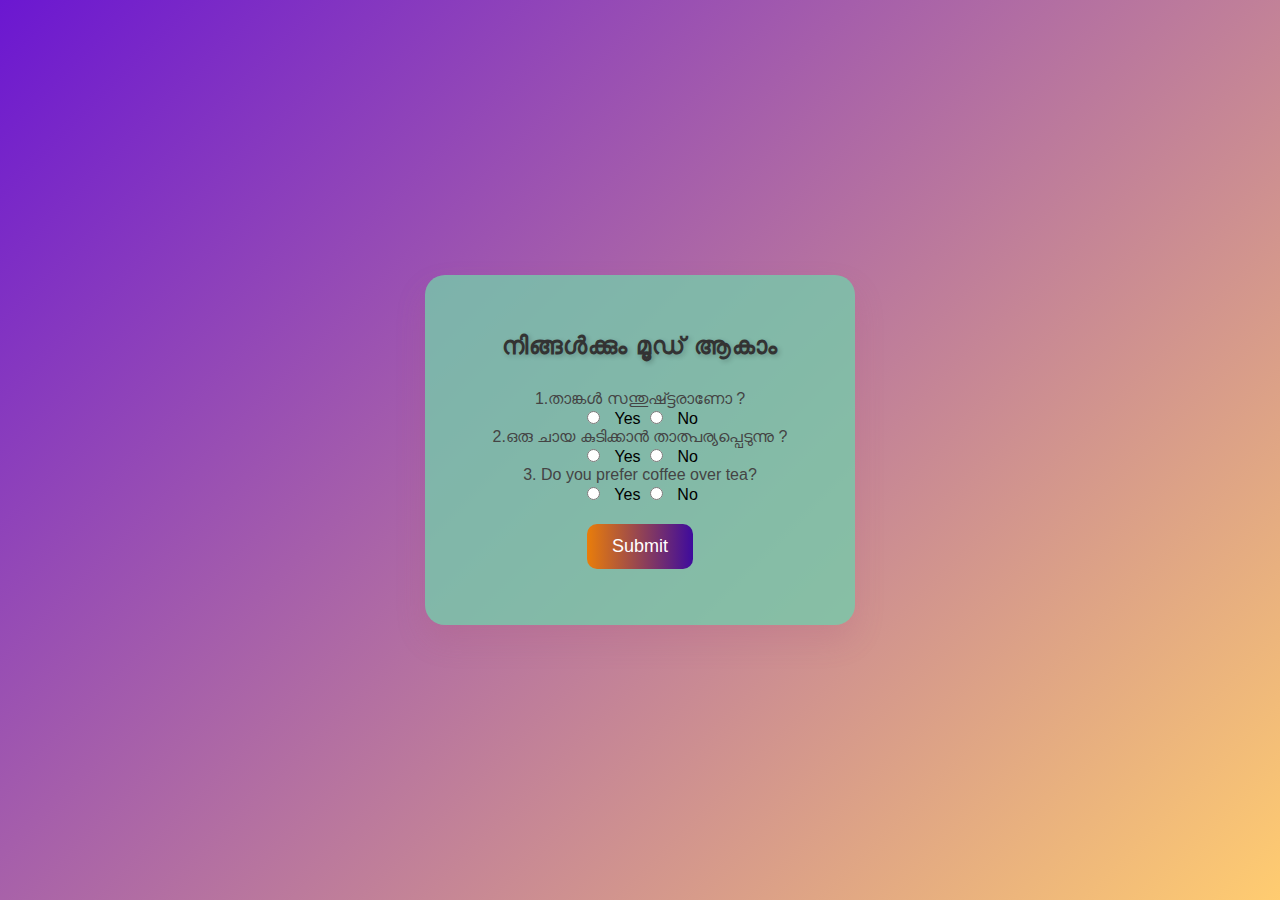
==== second.html @ 4e3c8522 "mood part of the project" ====
<html lang="en">
<head>
    <meta charset="UTF-8">
    <meta name="viewport" content="width=device-width, initial-scale=1.0">
    <title>Simple Questionnaire</title>
    <link rel="stylesheet" href="styles.css"> <!-- Link to your CSS file -->
</head>
<body>
    <div class="container">
        <h1>നിങ്ങൾക്കും മൂഡ് ആകാം </h1>
        <form id="questionForm">
            <div>
                <label>1.താങ്കൾ സന്തുഷ്ട്ടരാണോ ?</label><br>
                <input type="radio" name="question1" value="yes"> Yes
                <input type="radio" name="question1" value="no"> No
            </div>

            <div>
                <label>2.ഒരു ചായ കുടിക്കാൻ താത്പര്യപ്പെടുന്നു ?</label><br>
                <input type="radio" name="question2" value="yes"> Yes
                <input type="radio" name="question2" value="no"> No
            </div>

            <div>
                <label>3. Do you prefer coffee over tea?</label><br>
                <input type="radio" name="question3" value="yes"> Yes
                <input type="radio" name="question3" value="no"> No
            </div>
        
            <button id="submit">Submit</button>
        </form>
    </div>
    <script>
        document.getElementById('submit').addEventListener('click', function() {
            // Redirect to home page (you can replace 'home.html' with your actual homepage file)
            window.location.href = 'third.html'; 
        });
    </script>
     
    <script src="second.js"></script>
    <link rel="stylesheet" href="second.css"> 

    
</body>
</html>
---- second.css ----
body {
    font-family: 'Arial', sans-serif;
    background: linear-gradient(135deg, #6b17d1, #ffcc70); /* Bright gradient background */
    margin: 0;
    padding: 0;
    height: 100vh;
    display: flex;
    justify-content: center;
    align-items: center;
    overflow: hidden; /* Prevent scrolling */
}

.container {
    background: rgba(117, 202, 170, 0.8); /* Semi-transparent white */
    border-radius: 20px;
    box-shadow: 0 15px 30px rgba(175, 88, 120, 0.2);
    padding: 40px;
    text-align: center;
    width: 350px;
    position: relative;
    transition: transform 0.3s, box-shadow 0.3s;
}

.container:hover {
    transform: translateY(-10px); /* Lift effect on hover */
    box-shadow: 0 20px 40px rgba(0, 0, 0, 0.3); /* Deeper shadow on hover */
}

h1 {
    color: #333; /* Dark text for contrast */
    margin-bottom: 30px;
    font-size: 24px;
    text-transform: uppercase; /* Make it bold and noticeable */
    letter-spacing: 1px; /* Add some space between letters */
    text-shadow: 2px 2px 5px rgba(0, 0, 0, 0.2); /* Subtle shadow for depth */
}

label {
    color: #444; /* Slightly lighter for labels */
    margin-bottom: 10px;
    font-size: 16px;
}

input[type="radio"] {
    margin-right: 10px;
    cursor: pointer; /* Pointer cursor for radio buttons */
}

button {
    background: linear-gradient(to right, #e97d0a, #3e0b9d); /* Gradient background for button */
    color: white;
    border: none;
    border-radius: 10px;
    padding: 12px 25px;
    cursor: pointer;
    font-size: 18px;
    transition: background 0.3s, transform 0.2s, box-shadow 0.3s;
    margin-top: 20px;
}

button:hover {
    background: linear-gradient(to right, #ff4b2b, #ff416c); /* Reverse gradient on hover */
    transform: translateY(-2px); /* Lift effect on hover */
    box-shadow: 0 5px 15px rgba(0, 0, 0, 0.3); /* Shadow effect on hover */
}

button:active {
    transform: translateY(1px); /* Slight dip on click */
}
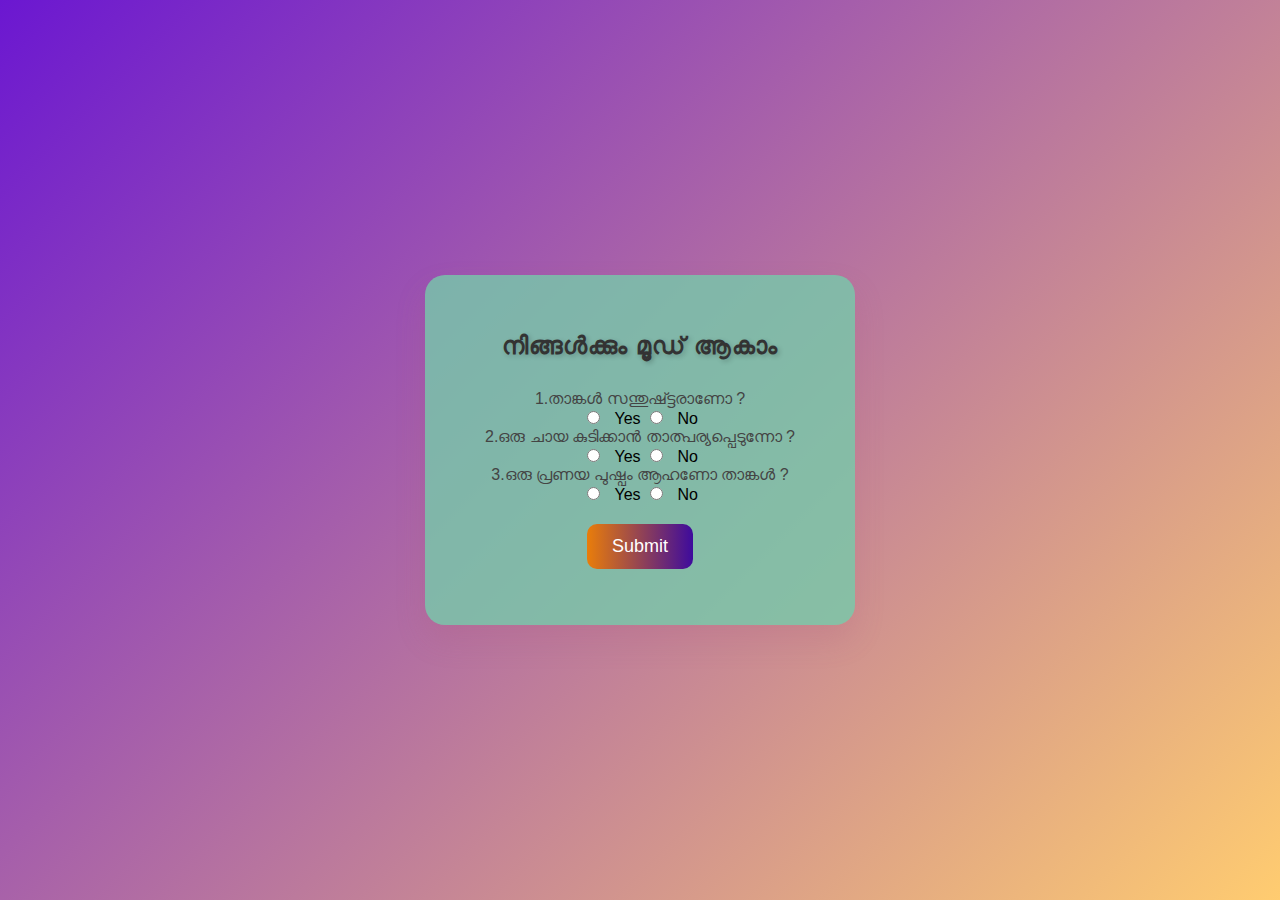
==== commit 29f5bc1f: "Add files via upload" ====
--- a/second.html
+++ b/second.html
@@ -17,13 +17,13 @@
             </div>
 
             <div>
-                <label>2.ഒരു ചായ കുടിക്കാൻ താത്പര്യപ്പെടുന്നു ?</label><br>
+                <label>2.ഒരു ചായ കുടിക്കാൻ താത്പര്യപ്പെടുന്നോ  ?</label><br>
                 <input type="radio" name="question2" value="yes"> Yes
                 <input type="radio" name="question2" value="no"> No
             </div>
 
             <div>
-                <label>3. Do you prefer coffee over tea?</label><br>
+                <label>3.ഒരു പ്രണയ പുഷ്പം ആഹണോ താങ്കൾ  ?</label><br>
                 <input type="radio" name="question3" value="yes"> Yes
                 <input type="radio" name="question3" value="no"> No
             </div>
